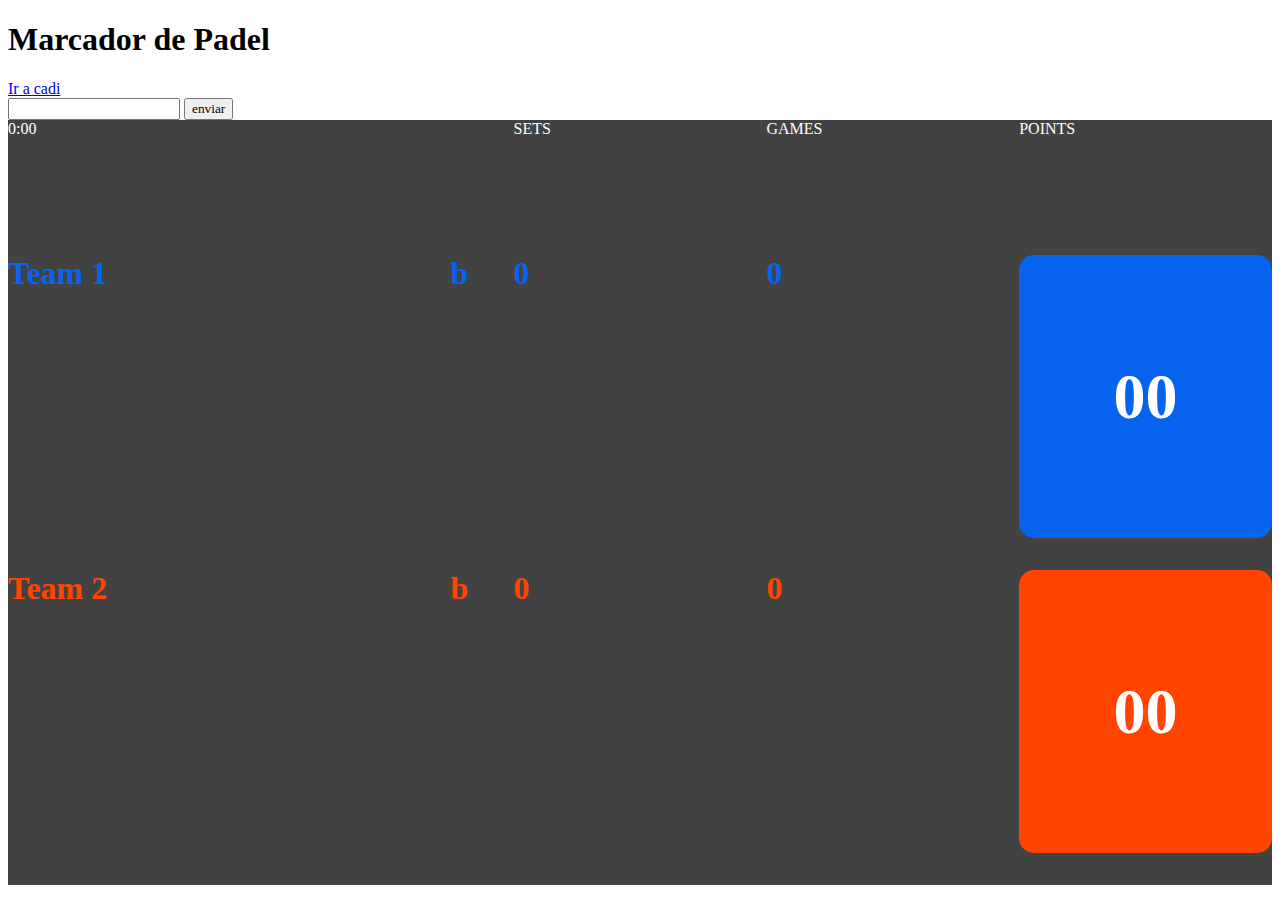
==== index.html @ f80d2f43 "Clase 1 - inicializacion de proyecto Establecimiento de primera maqueta y primeras funcionalidades -" ====
<!DOCTYPE html>
<html lang="en">
<head>
    <meta charset="UTF-8">
    <meta name="viewport" content="width=device-width, initial-scale=1.0">
    <title>JS 2</title>
    <link rel="stylesheet" href="./css/estilos.css">
</head>
<body onclick="alert('diste click')">
    <h1 id="title">Marcador de Padel</h1>
    <a href="https://www.cadif1.com" onclick="capturarEvento(event)">Ir a cadi</a>
    <form action="" method="get" onsubmit="evitar(event)">
        <input type="text" name="nombre" id="">
        <input type="submit" value="enviar" onclick="event.stopPropagation()">
    </form>
    <main>
        <section id="marcador">
                <!-- Fila 1 -->
                <div class="teams">0:00</div>
                <div class="ball"></div>
                <div class="sets">SETS</div>
                <div class="games">GAMES</div>
                <div class="points">POINTS</div>
                <!-- fila 2 -->
                <div class="teams t1">Team 1</div>
                <div class="balls t1">b</div>
                <div id="sets1" class="sets t1">0</div>
                <div id="games1" class="games t1">0</div>
                <div id="pts1" class="points sumador team1" onclick="sumarPunto(event, 1)">00</div>
                <!-- fila 3 -->
                <div class="teams t2">Team 2</div>
                <div class="balls t2">b</div>
                <div id="sets2" class="sets t2">0</div>
                <div id="games2" class="games t2">0</div>
                <div id="pts2" class="points sumador team2" onclick="sumarPunto(event, 2)">00</div>
        </section>
    </main>


    <script src="./js/main.js"></script>
</body>
</html>
---- css/estilos.css ----
*{
    font-family: 'Segoe UI';
}
#marcador{
    background: rgb(67, 66, 66);
    color: white;
    display: grid;
    grid-template-areas: 'teams ball sets games points';
    grid-template-columns: 35% 5% 20% 20% 20%;
    grid-template-rows: 15vh 35vh 35vh;
}
.teams{
    grid-area: 'teams';
}
.ball{
    grid-area: 'ball';
}
.sets{
    grid-area: 'sets';
}
.games{
    grid-area: 'games';
}
.points{
    grid-area: 'points';
}
.sumador{
    height: 90%;
    width: 100%;
    padding: 15px;
    border-radius: 15px;
    font-weight: bold;
    font-size: 4em;
    box-sizing: border-box;
    display: flex;
    align-items: center;
    justify-content: center;
}
.sumador:hover{
    cursor: pointer;
    filter: grayscale(0.2);
}
.team1{
    background: rgb(6, 99, 237);
}
.t1{
    color: rgb(6, 99, 237);
    font-weight: bold;
    font-size: 2em;
}
.team2{
    background: orangered;
}
.t2{
    color: orangered;
    font-weight: bold;
    font-size: 2em;
}
@media screen and (max-width: 700px) {
    #title{
        display: none;
    }
}
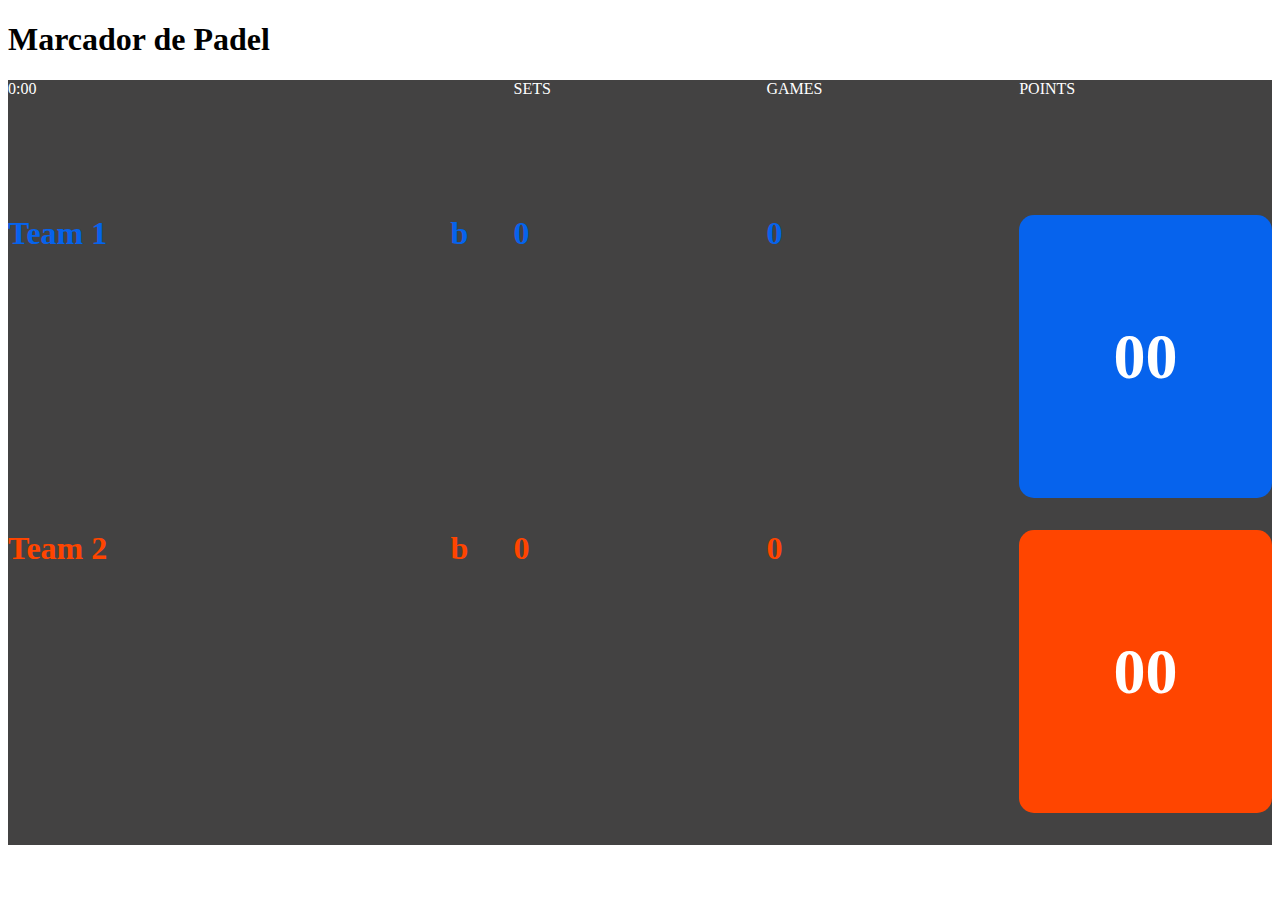
==== commit 65240e15: "Update index.html" ====
--- a/index.html
+++ b/index.html
@@ -8,11 +8,11 @@
 </head>
 <body onclick="alert('diste click')">
     <h1 id="title">Marcador de Padel</h1>
-    <a href="https://www.cadif1.com" onclick="capturarEvento(event)">Ir a cadi</a>
+    <!--<a href="https://www.cadif1.com" onclick="capturarEvento(event)">Ir a cadi</a>
     <form action="" method="get" onsubmit="evitar(event)">
         <input type="text" name="nombre" id="">
         <input type="submit" value="enviar" onclick="event.stopPropagation()">
-    </form>
+    </form> -->
     <main>
         <section id="marcador">
                 <!-- Fila 1 -->
@@ -39,4 +39,4 @@
 
     <script src="./js/main.js"></script>
 </body>
-</html>+</html>
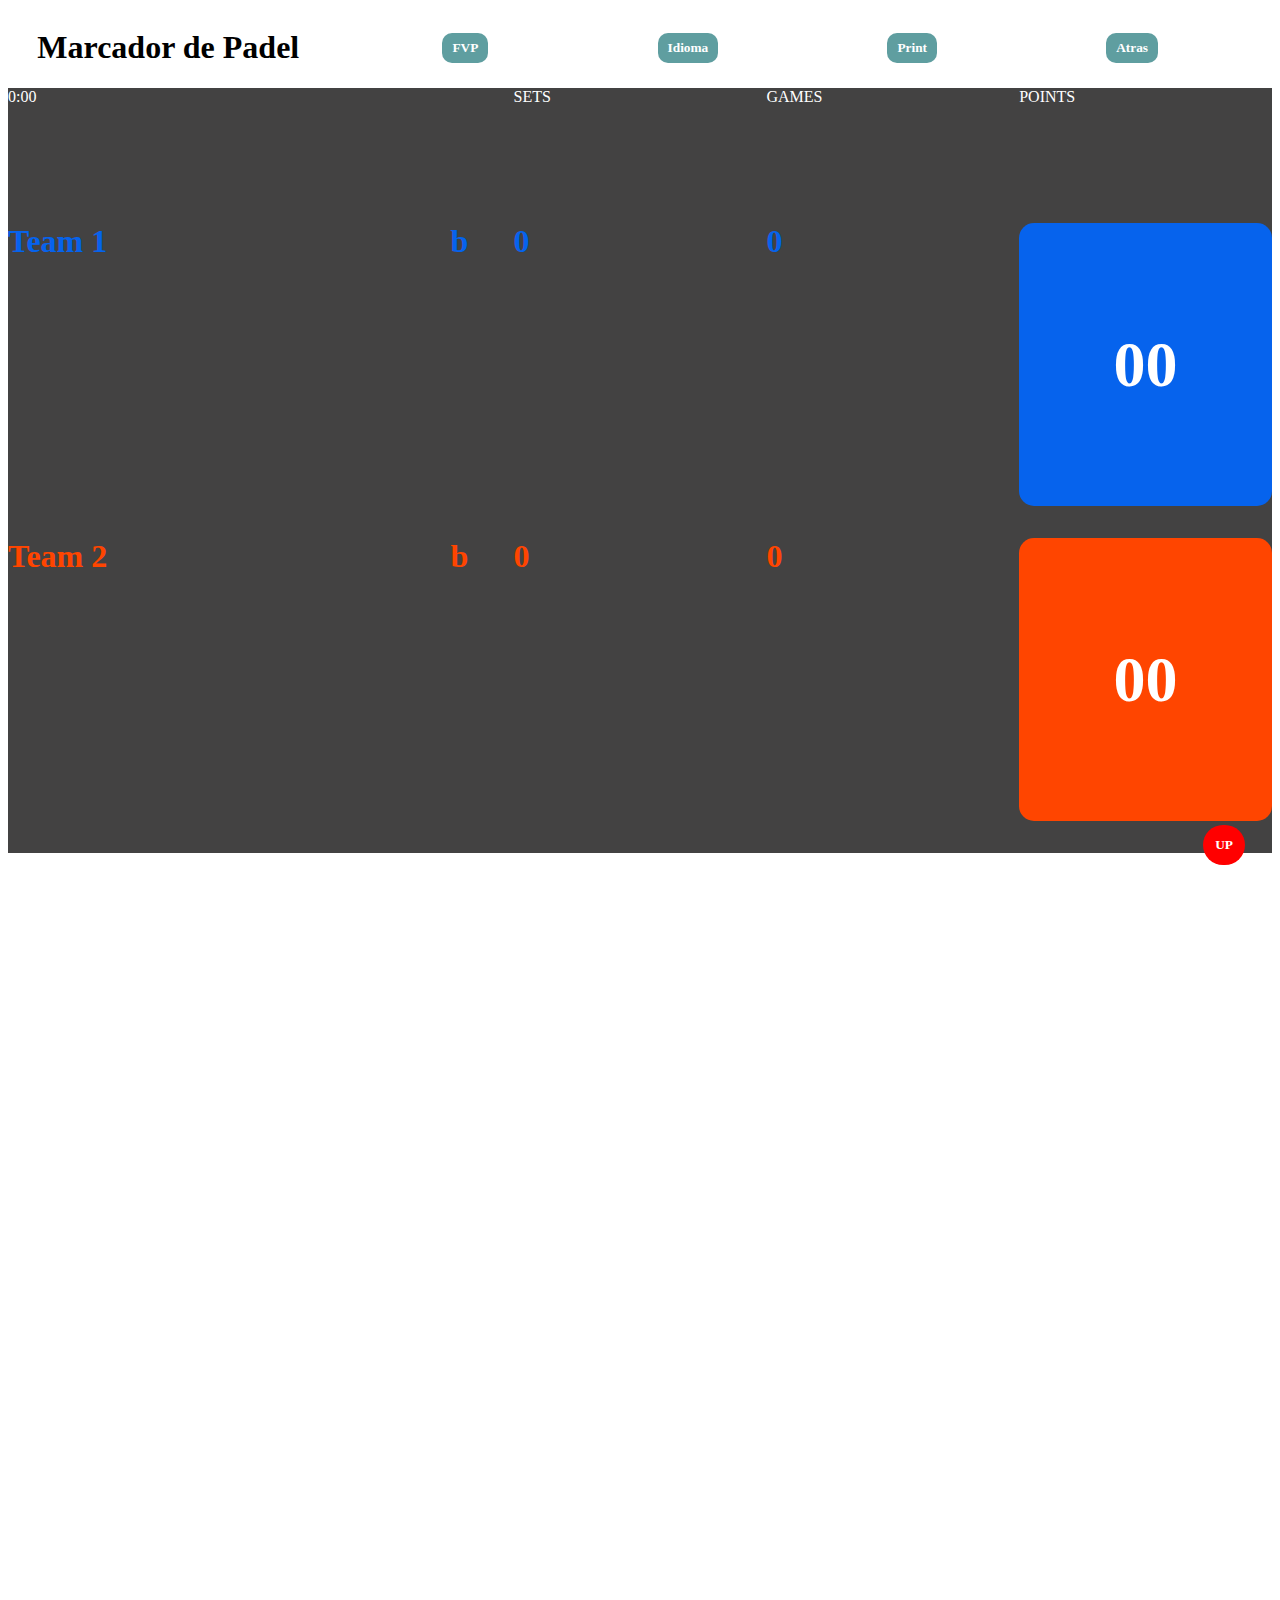
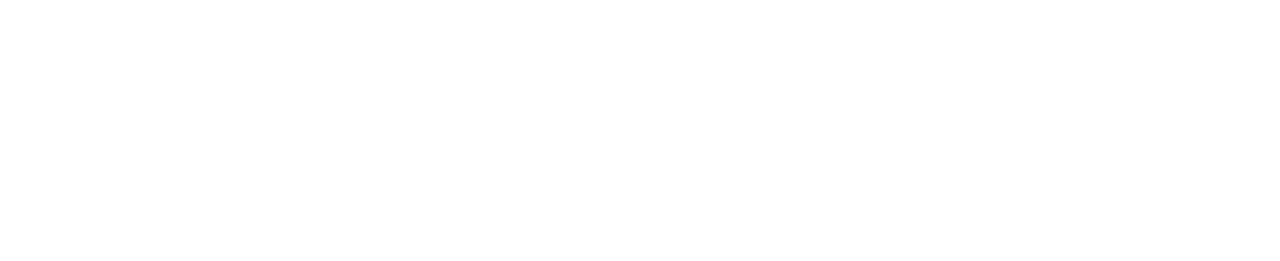
==== commit fbfcfdcd: "cambios para la clase 2" ====
--- a/index.html
+++ b/index.html
@@ -6,9 +6,18 @@
     <title>JS 2</title>
     <link rel="stylesheet" href="./css/estilos.css">
 </head>
-<body onclick="alert('diste click')">
-    <h1 id="title">Marcador de Padel</h1>
-    <!--<a href="https://www.cadif1.com" onclick="capturarEvento(event)">Ir a cadi</a>
+<body>
+    <header style="display: flex; justify-content: space-around; align-items: center;">
+        <h1 id="title">Marcador de Padel</h1>
+        <div style="width: 70%; display: flex; justify-content: space-around; align-items: center;">
+            <button class="btnHeader">FVP</button>
+            <button class="btnHeader">Idioma</button>
+            <button class="btnHeader">Print</button>
+            <button class="btnHeader">Atras</button>
+            <button id="btnUp">UP</button>
+        </div>
+    </header>
+    <!-- <a href="https://www.cadif1.com" onclick="capturarEvento(event)">Ir a cadi</a>
     <form action="" method="get" onsubmit="evitar(event)">
         <input type="text" name="nombre" id="">
         <input type="submit" value="enviar" onclick="event.stopPropagation()">
@@ -34,9 +43,10 @@
                 <div id="games2" class="games t2">0</div>
                 <div id="pts2" class="points sumador team2" onclick="sumarPunto(event, 2)">00</div>
         </section>
+        <section style="height: 1000px;"></section>
     </main>
 
 
     <script src="./js/main.js"></script>
 </body>
-</html>
+</html>--- a/css/estilos.css
+++ b/css/estilos.css
@@ -1,6 +1,33 @@
 *{
     font-family: 'Segoe UI';
 }
+/*Header*/
+.btnHeader{
+    padding: 0.5em 0.75em;
+    border: none;
+    border-radius: 10px;
+    background-color: cadetblue;
+    color: white;
+    font-weight: bold;
+    display: flex;
+    justify-content: center;
+}
+#btnUp{
+    position: fixed;
+    bottom: 35px;
+    right: 35px;
+    border: none;
+    background-color: red;
+    color: white;
+    font-weight: bold;
+    border-radius: 20px;
+    padding: 12px;
+    z-index: 1000;
+}
+
+/*Fin Header*/
+
+/*Marcador*/
 #marcador{
     background: rgb(67, 66, 66);
     color: white;
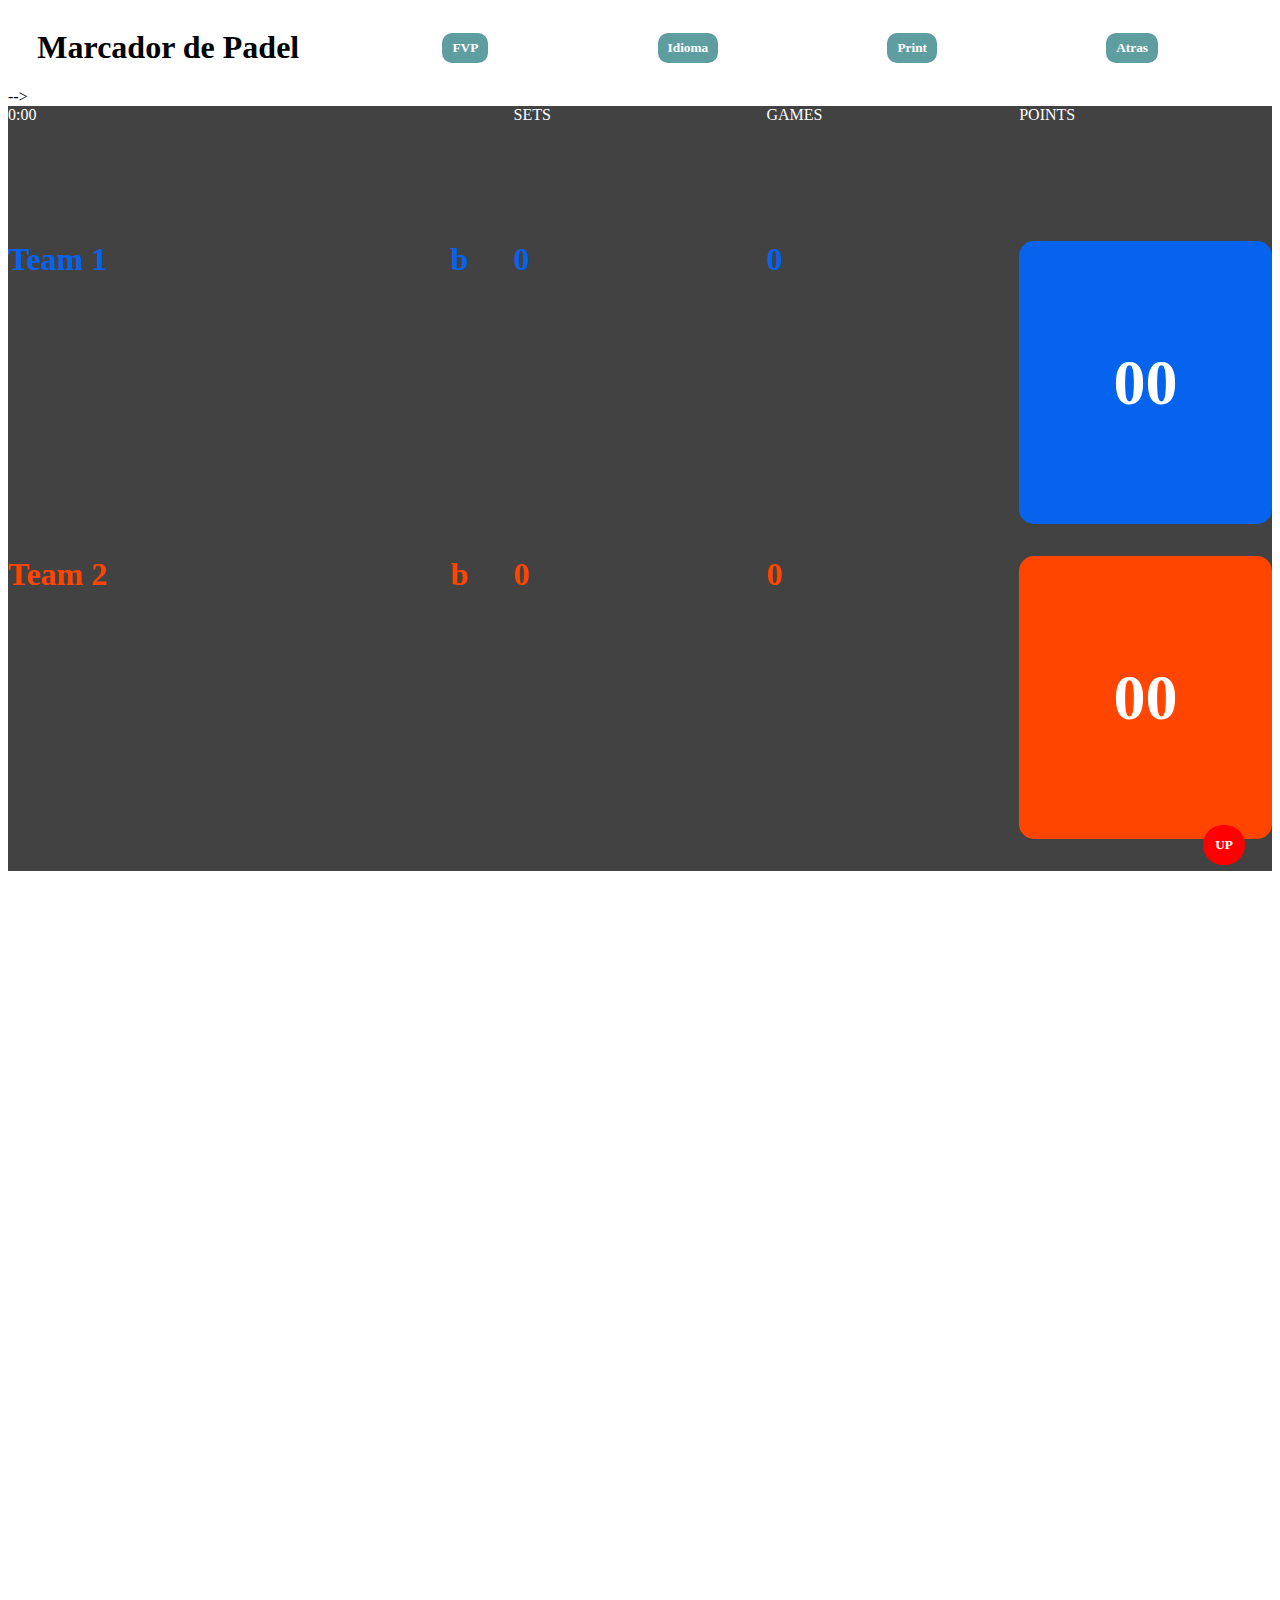
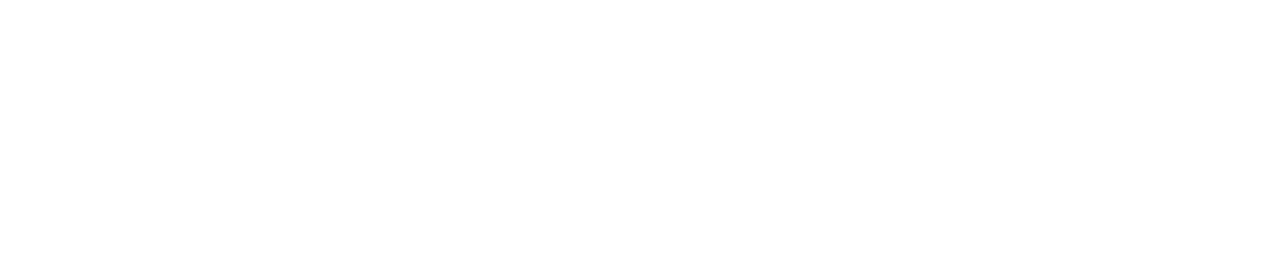
==== commit 5a259514: "Merge branch 'master' of https://github.com/AvilaPro/padel_score" ====
--- a/index.html
+++ b/index.html
@@ -21,6 +21,7 @@
     <form action="" method="get" onsubmit="evitar(event)">
         <input type="text" name="nombre" id="">
         <input type="submit" value="enviar" onclick="event.stopPropagation()">
+    </form> -->
     </form> -->
     <main>
         <section id="marcador">
@@ -49,4 +50,4 @@
 
     <script src="./js/main.js"></script>
 </body>
-</html>+</html>
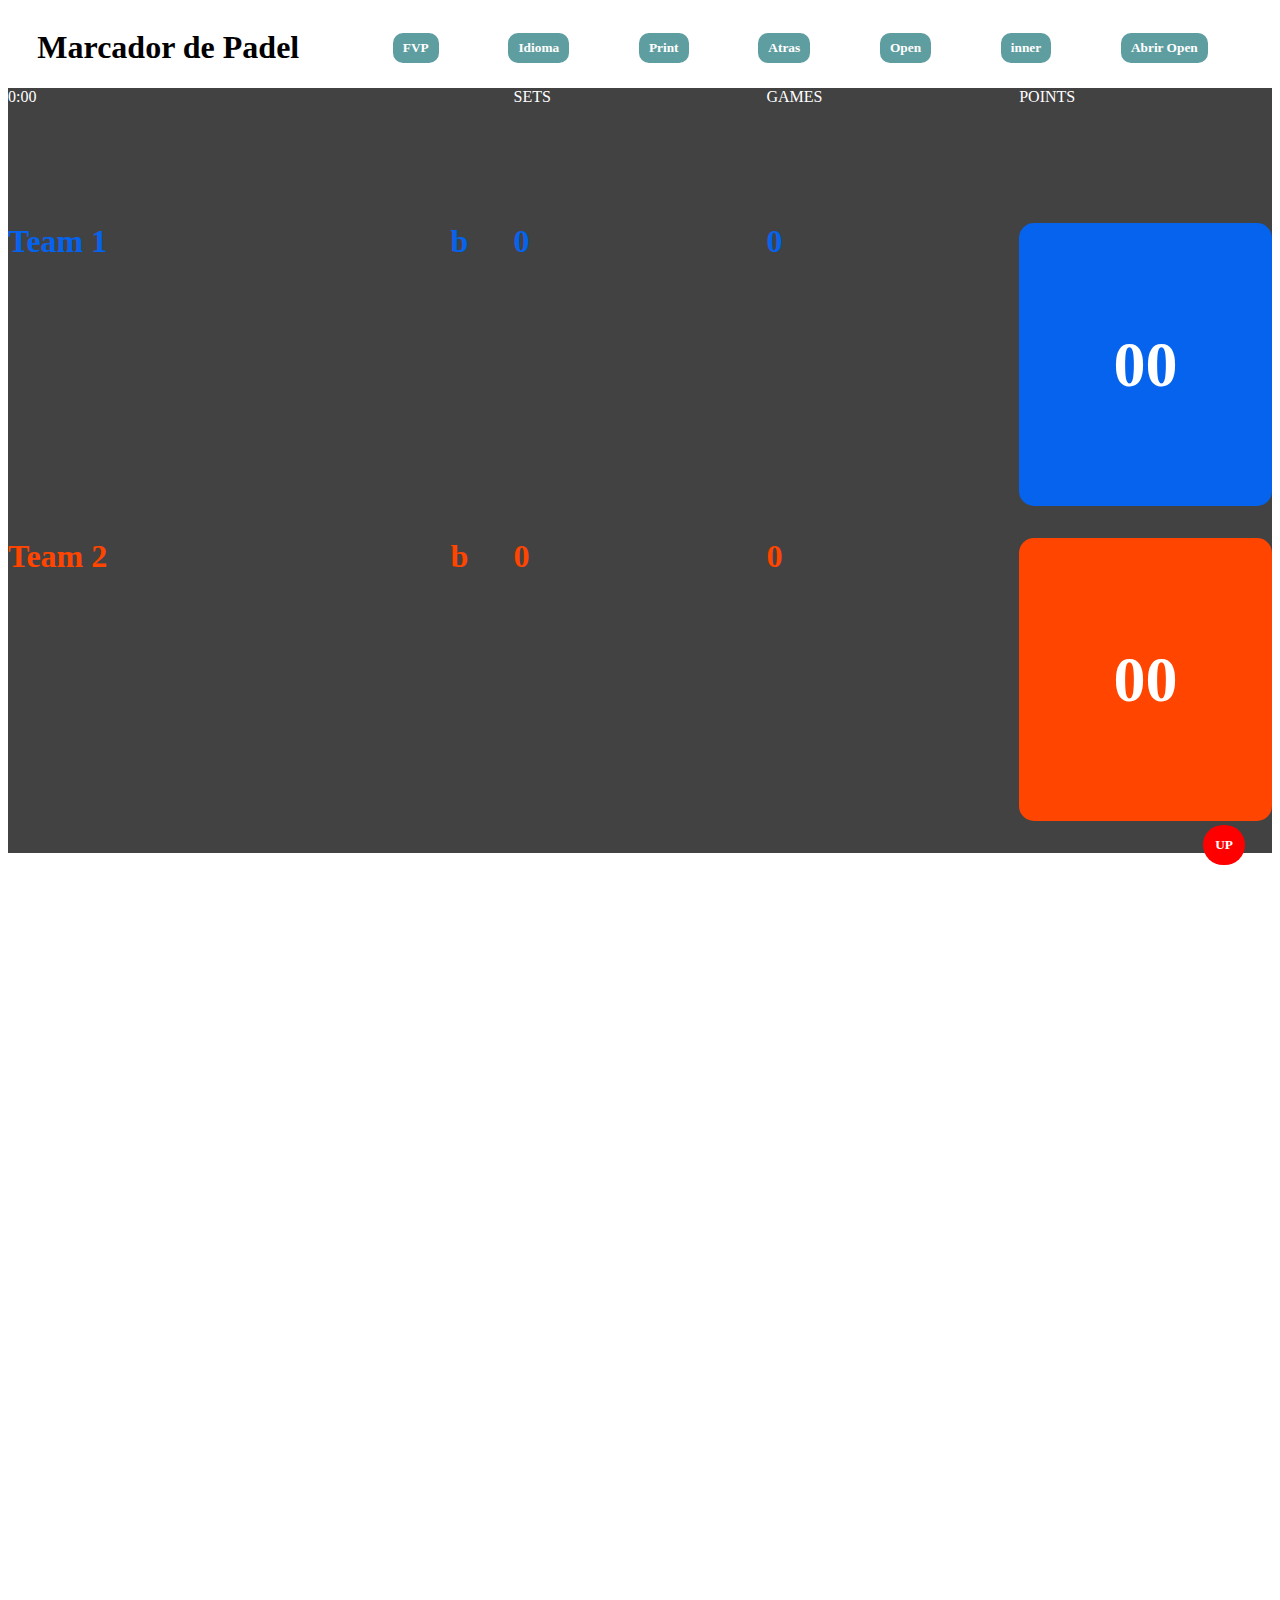
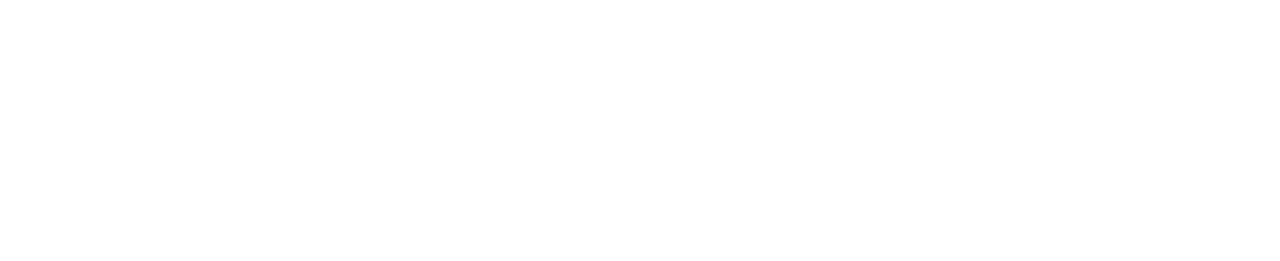
==== commit d76fb615: "clase 2 - BOM y DOM" ====
--- a/index.html
+++ b/index.html
@@ -1,27 +1,37 @@
 <!DOCTYPE html>
-<html lang="en">
+<html lang="es">
 <head>
     <meta charset="UTF-8">
     <meta name="viewport" content="width=device-width, initial-scale=1.0">
     <title>JS 2</title>
     <link rel="stylesheet" href="./css/estilos.css">
 </head>
-<body>
+<body onscroll="
+console.log('outer: ' + window.outerHeight);
+console.log('inner: ' + window.innerHeight);
+console.log('screenY: ' + window.screenY);
+console.log('screen.width: ' + screen.width);
+console.log('screen.height: ' + screen.height);
+console.log('screen.availWidth: ' + screen.availWidth);
+console.log('screen.availHeight: ' + screen.availHeight);
+">
     <header style="display: flex; justify-content: space-around; align-items: center;">
         <h1 id="title">Marcador de Padel</h1>
         <div style="width: 70%; display: flex; justify-content: space-around; align-items: center;">
-            <button class="btnHeader">FVP</button>
-            <button class="btnHeader">Idioma</button>
-            <button class="btnHeader">Print</button>
-            <button class="btnHeader">Atras</button>
-            <button id="btnUp">UP</button>
+            <button class="btnHeader" onclick="window.location='https://federacionvenezolanadepadel.com/'">FVP</button>
+            <button class="btnHeader" onclick="if(window.navigator.language.slice(0,2) == 'es'){ window.location='./webEs.html' }">Idioma</button>
+            <button class="btnHeader" onclick="window.print()">Print</button>
+            <button class="btnHeader" onclick="window.history.forward()">Atras</button>
+            <button id="btnUp" onclick="window.scrollTo({top: 0, left: 0, behavior: 'smooth'})">UP</button>
+            <button class="btnHeader" onclick="testOpen()">Open</button>
+            <button class="btnHeader" onclick="inner()">inner</button>
+            <button class="btnHeader" onclick="window.open('./webES.html', '', `width=${screen.width/2}, height=${screen.availHeight / 2}`)">Abrir Open</button>
         </div>
     </header>
     <!-- <a href="https://www.cadif1.com" onclick="capturarEvento(event)">Ir a cadi</a>
     <form action="" method="get" onsubmit="evitar(event)">
         <input type="text" name="nombre" id="">
         <input type="submit" value="enviar" onclick="event.stopPropagation()">
-    </form> -->
     </form> -->
     <main>
         <section id="marcador">
--- a/css/estilos.css
+++ b/css/estilos.css
@@ -23,6 +23,9 @@
     border-radius: 20px;
     padding: 12px;
     z-index: 1000;
+}
+#btnUp:hover{
+    cursor: pointer;
 }
 
 /*Fin Header*/
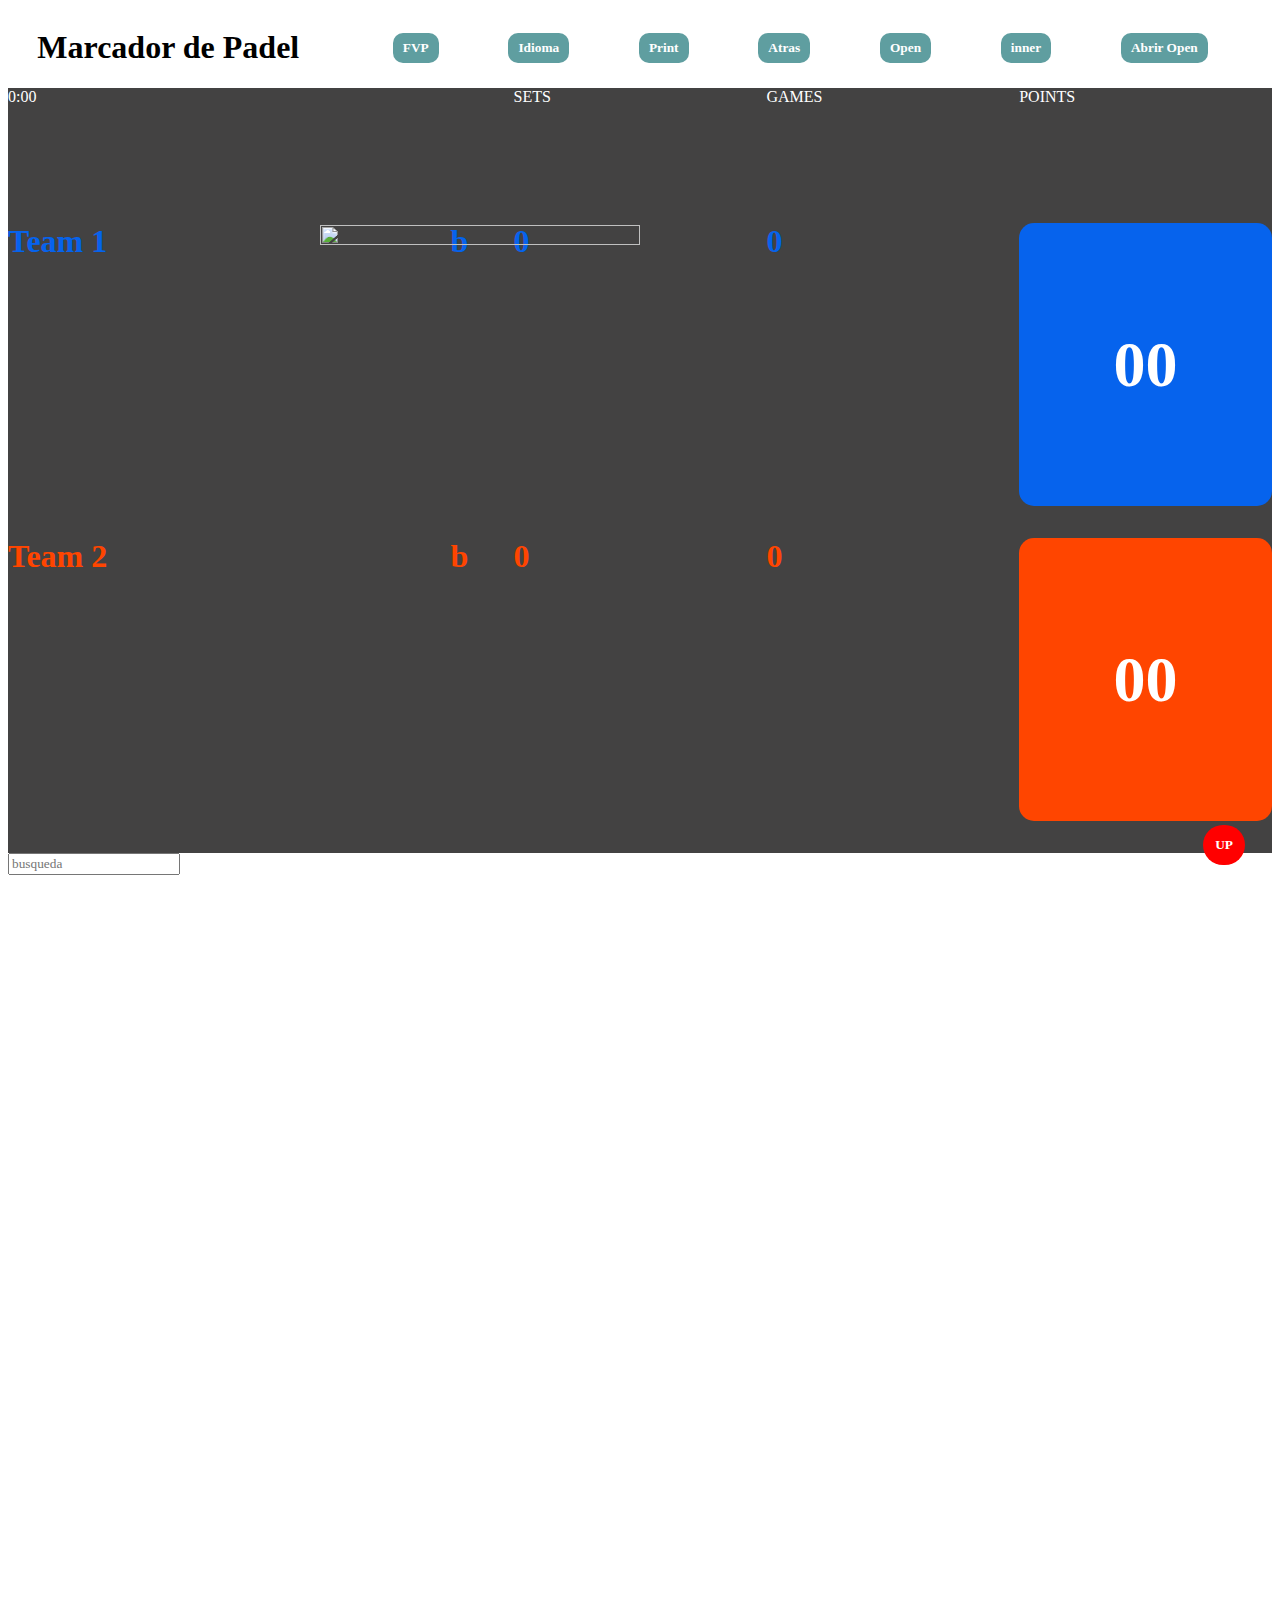
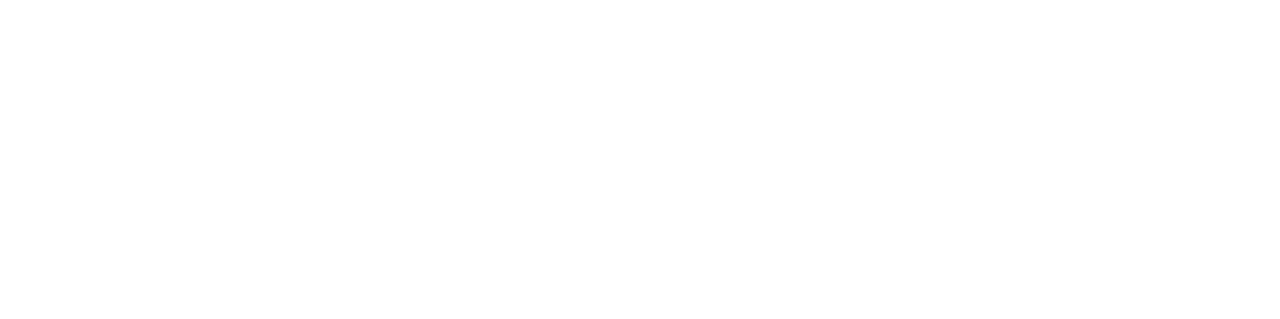
==== commit fa79cd1a: "clase 4 - funciones anonimas y busqueda de array" ====
--- a/index.html
+++ b/index.html
@@ -1,12 +1,18 @@
 <!DOCTYPE html>
 <html lang="es">
+
 <head>
     <meta charset="UTF-8">
     <meta name="viewport" content="width=device-width, initial-scale=1.0">
     <title>JS 2</title>
     <link rel="stylesheet" href="./css/estilos.css">
+    <script src="https://cdn.lordicon.com/lordicon.js"></script>
 </head>
-<body onscroll="
+
+<!-- Spinner de la pagina -->
+<img src="./img/loader.svg" id="spinner" alt="" style="position: absolute; top: 25vh; left: 25vw; width: 25vw; aspect-ratio: 1/1;">
+
+<!-- <body onscroll="
 console.log('outer: ' + window.outerHeight);
 console.log('inner: ' + window.innerHeight);
 console.log('screenY: ' + window.screenY);
@@ -14,20 +20,30 @@
 console.log('screen.height: ' + screen.height);
 console.log('screen.availWidth: ' + screen.availWidth);
 console.log('screen.availHeight: ' + screen.availHeight);
-">
-    <header style="display: flex; justify-content: space-around; align-items: center;">
+"> -->
+<body>
+    <header id="header" style="display: flex; justify-content: space-around; align-items: center;">
         <h1 id="title">Marcador de Padel</h1>
         <div style="width: 70%; display: flex; justify-content: space-around; align-items: center;">
             <button class="btnHeader" onclick="window.location='https://federacionvenezolanadepadel.com/'">FVP</button>
-            <button class="btnHeader" onclick="if(window.navigator.language.slice(0,2) == 'es'){ window.location='./webEs.html' }">Idioma</button>
+            <button class="btnHeader"
+                onclick="if(window.navigator.language.slice(0,2) == 'es'){ window.location='./webEs.html' }">Idioma</button>
             <button class="btnHeader" onclick="window.print()">Print</button>
             <button class="btnHeader" onclick="window.history.forward()">Atras</button>
             <button id="btnUp" onclick="window.scrollTo({top: 0, left: 0, behavior: 'smooth'})">UP</button>
             <button class="btnHeader" onclick="testOpen()">Open</button>
             <button class="btnHeader" onclick="inner()">inner</button>
-            <button class="btnHeader" onclick="window.open('./webES.html', '', `width=${screen.width/2}, height=${screen.availHeight / 2}`)">Abrir Open</button>
+            <button class="btnHeader"
+                onclick="window.open('./webES.html', '', `width=${screen.width/2}, height=${screen.availHeight / 2}`)">Abrir
+                Open</button>
         </div>
     </header>
+    <form action="" name="nameTeam" style="display: none;">
+        <input name="name" type="text" placeholder="Escribe el nuevo nombre del equipo" size="50">
+        <input type="hidden" name="number">
+        <input type="button" value="Cambiar Nombre" onclick="changeName()">
+    </form>
+    <button id="showHeader" onclick="hiddenHeader()">H</button>
     <!-- <a href="https://www.cadif1.com" onclick="capturarEvento(event)">Ir a cadi</a>
     <form action="" method="get" onsubmit="evitar(event)">
         <input type="text" name="nombre" id="">
@@ -35,29 +51,44 @@
     </form> -->
     <main>
         <section id="marcador">
-                <!-- Fila 1 -->
-                <div class="teams">0:00</div>
-                <div class="ball"></div>
-                <div class="sets">SETS</div>
-                <div class="games">GAMES</div>
-                <div class="points">POINTS</div>
-                <!-- fila 2 -->
-                <div class="teams t1">Team 1</div>
-                <div class="balls t1">b</div>
-                <div id="sets1" class="sets t1">0</div>
-                <div id="games1" class="games t1">0</div>
-                <div id="pts1" class="points sumador team1" onclick="sumarPunto(event, 1)">00</div>
-                <!-- fila 3 -->
-                <div class="teams t2">Team 2</div>
-                <div class="balls t2">b</div>
-                <div id="sets2" class="sets t2">0</div>
-                <div id="games2" class="games t2">0</div>
-                <div id="pts2" class="points sumador team2" onclick="sumarPunto(event, 2)">00</div>
+            <!-- Fila 1 -->
+            <div class="teams">0:00</div>
+            <div class="ball"></div>
+            <div class="sets">SETS</div>
+            <div class="games">GAMES</div>
+            <div class="points">POINTS</div>
+            <!-- fila 2 -->
+            <div class="teams t1">
+                <span id="name1">Team 1</span>
+                <span id="btnName1">
+                    <lord-icon id="btnName1" src="https://cdn.lordicon.com/oqaajvyl.json" trigger="loop" delay="1500" stroke="bold" state="in-dynamic" style="width:25px;height:25px">
+                    </lord-icon>
+                </span>
+            </div>
+            <div class="balls t1">b</div>
+            <div id="sets1" class="sets t1">0</div>
+            <div id="games1" class="games t1">0</div>
+            <div id="pts1" class="points sumador team1" onclick="sumarPunto(event, 1)">00</div>
+            <!-- fila 3 -->
+            <div class="teams t2">
+                <span id="name2">Team 2</span>
+                <span id="btnName2">
+                    <lord-icon src="https://cdn.lordicon.com/oqaajvyl.json" trigger="loop"
+                        delay="1500" stroke="bold" state="in-dynamic" style="width:25px;height:25px">
+                    </lord-icon>
+                </span>
+            </div>
+            <div class="balls t2">b</div>
+            <div id="sets2" class="sets t2">0</div>
+            <div id="games2" class="games t2">0</div>
+            <div id="pts2" class="points sumador team2" onclick="sumarPunto(event, 2)">00</div>
         </section>
-        <section style="height: 1000px;"></section>
+        <input type="text" placeholder="busqueda" id="busqueda">
+        <section id="seccion2" style="height: 1000px;">
+        </section>
     </main>
-
 
     <script src="./js/main.js"></script>
 </body>
-</html>
+
+</html>--- a/css/estilos.css
+++ b/css/estilos.css
@@ -26,6 +26,20 @@
 }
 #btnUp:hover{
     cursor: pointer;
+}
+#showHeader{
+    background-color: aqua;
+    padding: 12px;
+    border-radius: 20px;
+    border: none;
+    color: white;
+    font-weight: bold;
+    display: none;
+    justify-content: center;
+    align-content: center;
+    position: fixed;
+    top: 25px;
+    right: 35px;
 }
 
 /*Fin Header*/
@@ -86,6 +100,38 @@
     font-weight: bold;
     font-size: 2em;
 }
+
+/*Seccion 2*/
+#seccion2{
+    display: grid;
+    grid-template-columns: repeat(3, 1fr);
+    grid-template-rows: auto;
+    padding: 2vh 10vw;
+    gap: 1em 1em;
+}
+.tarjetas{
+    box-shadow: -20px 20px 60px #bebebe,
+    20px -20px 60px #ffffff;
+    border-radius: 15px;
+    padding: 5px;    
+    width: 100%;
+    max-height: 45vh;
+}
+.tarj-title{
+    height: 10%;
+}
+.tarj-foto{
+    height: 60%;
+}
+.tarj-contenido{
+    height: 25%;
+}
+.tarjetas h5{
+    margin: 0;
+}
+
+/* Fin Seccion 2 */
+
 @media screen and (max-width: 700px) {
     #title{
         display: none;
